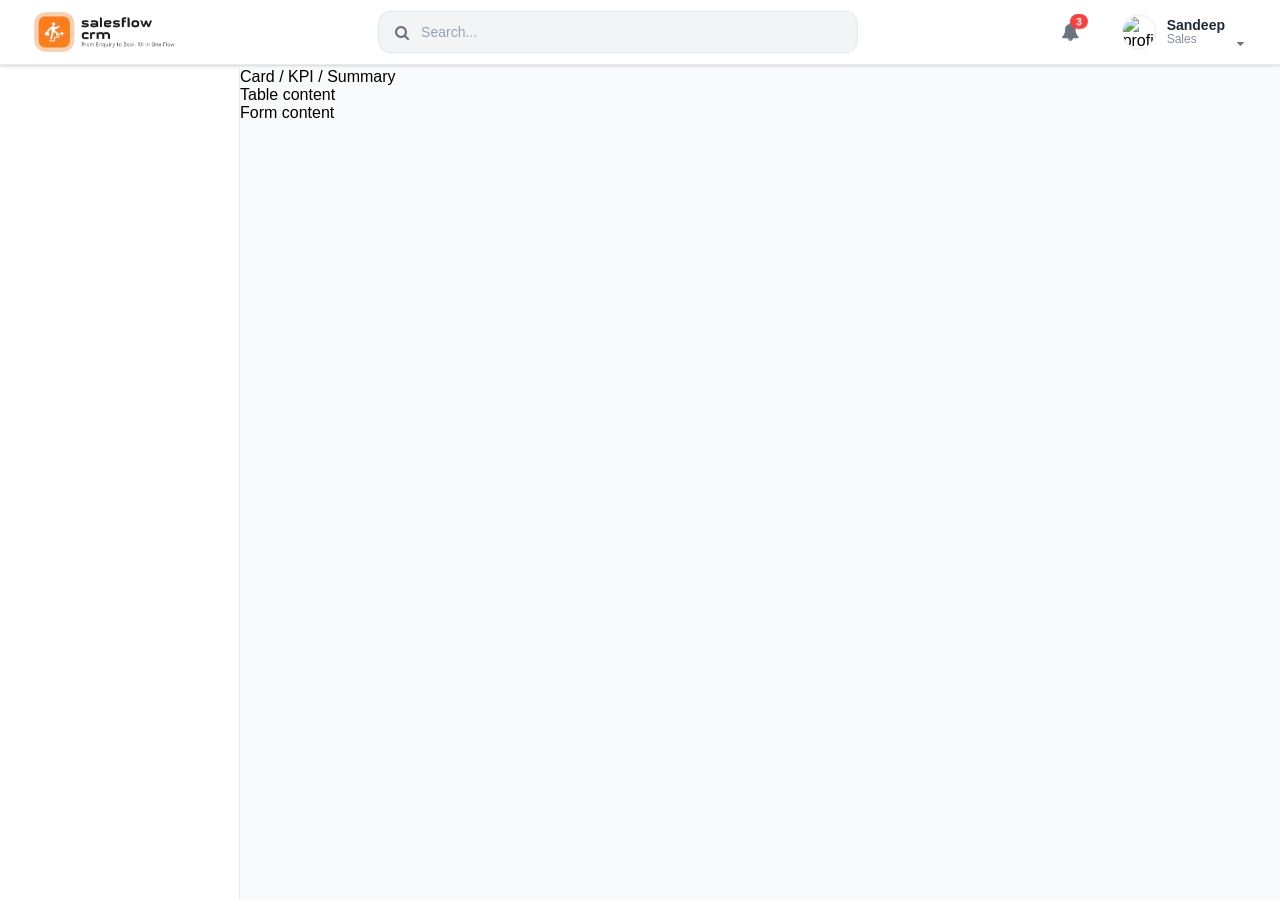
==== index.html @ d782f723 "feat: create navbar component with search, notifications and user profile" ====
<!DOCTYPE html>
<html lang="en">

<head>
    <meta charset="UTF-8">
    <meta name="viewport" content="width=device-width, initial-scale=1.0">
    <meta http-equiv="refresh" content="0; url=./pages/dashboard.html" />
    <title>SalesFlow CRM UI System</title>
</head>

<body>
    <p>Redirecting...</p>
</body>

</html>
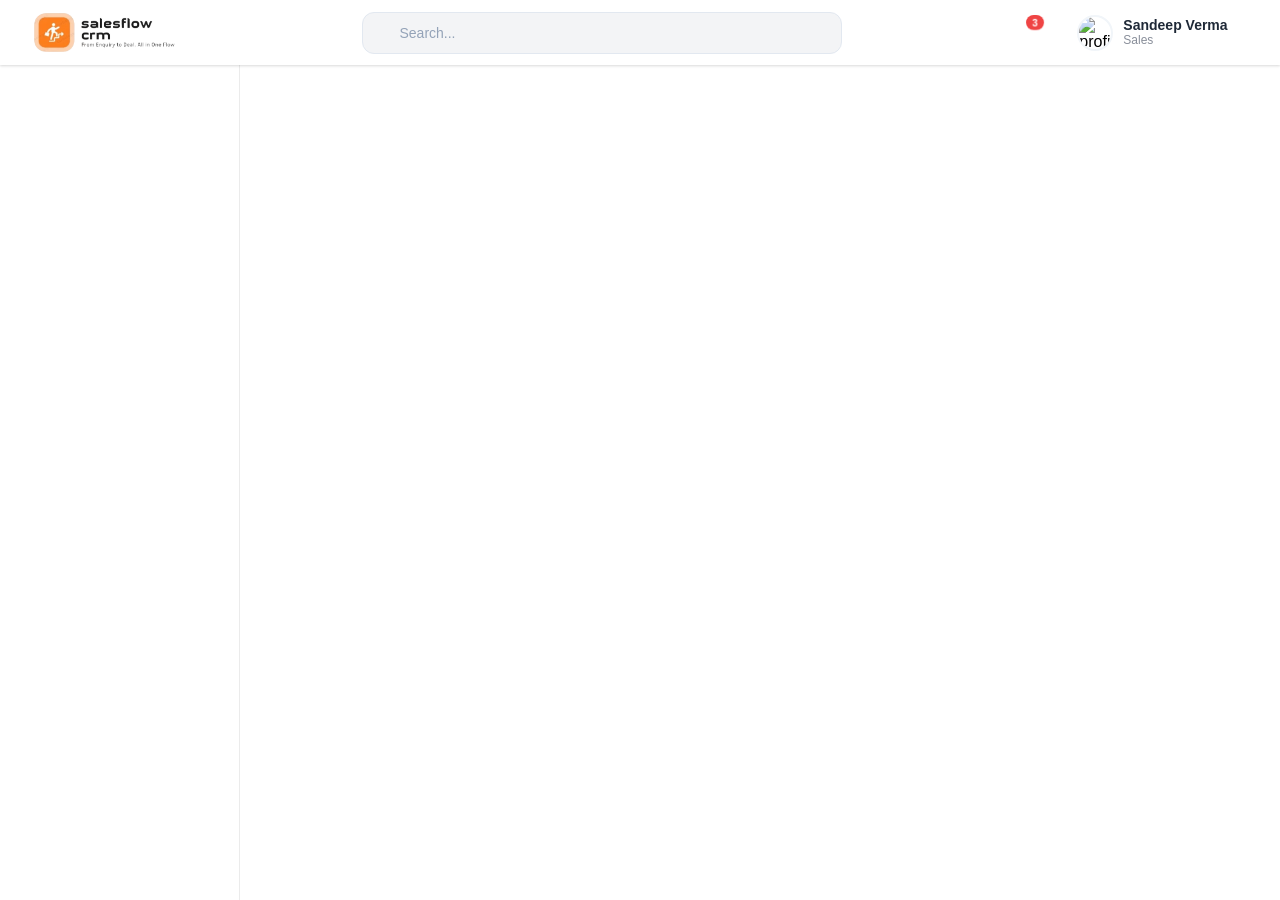
==== commit 6eb5c30d: "feat: finalize KPI cards and pipeline flow UI; implement dynamic view switching for dashboard via si" ====
--- a/index.html
+++ b/index.html
@@ -4,7 +4,7 @@
 <head>
     <meta charset="UTF-8">
     <meta name="viewport" content="width=device-width, initial-scale=1.0">
-    <meta http-equiv="refresh" content="0; url=./pages/dashboard.html" />
+    <meta http-equiv="refresh" content="0; url=./pages/app.html" />
     <title>SalesFlow CRM UI System</title>
 </head>
 
